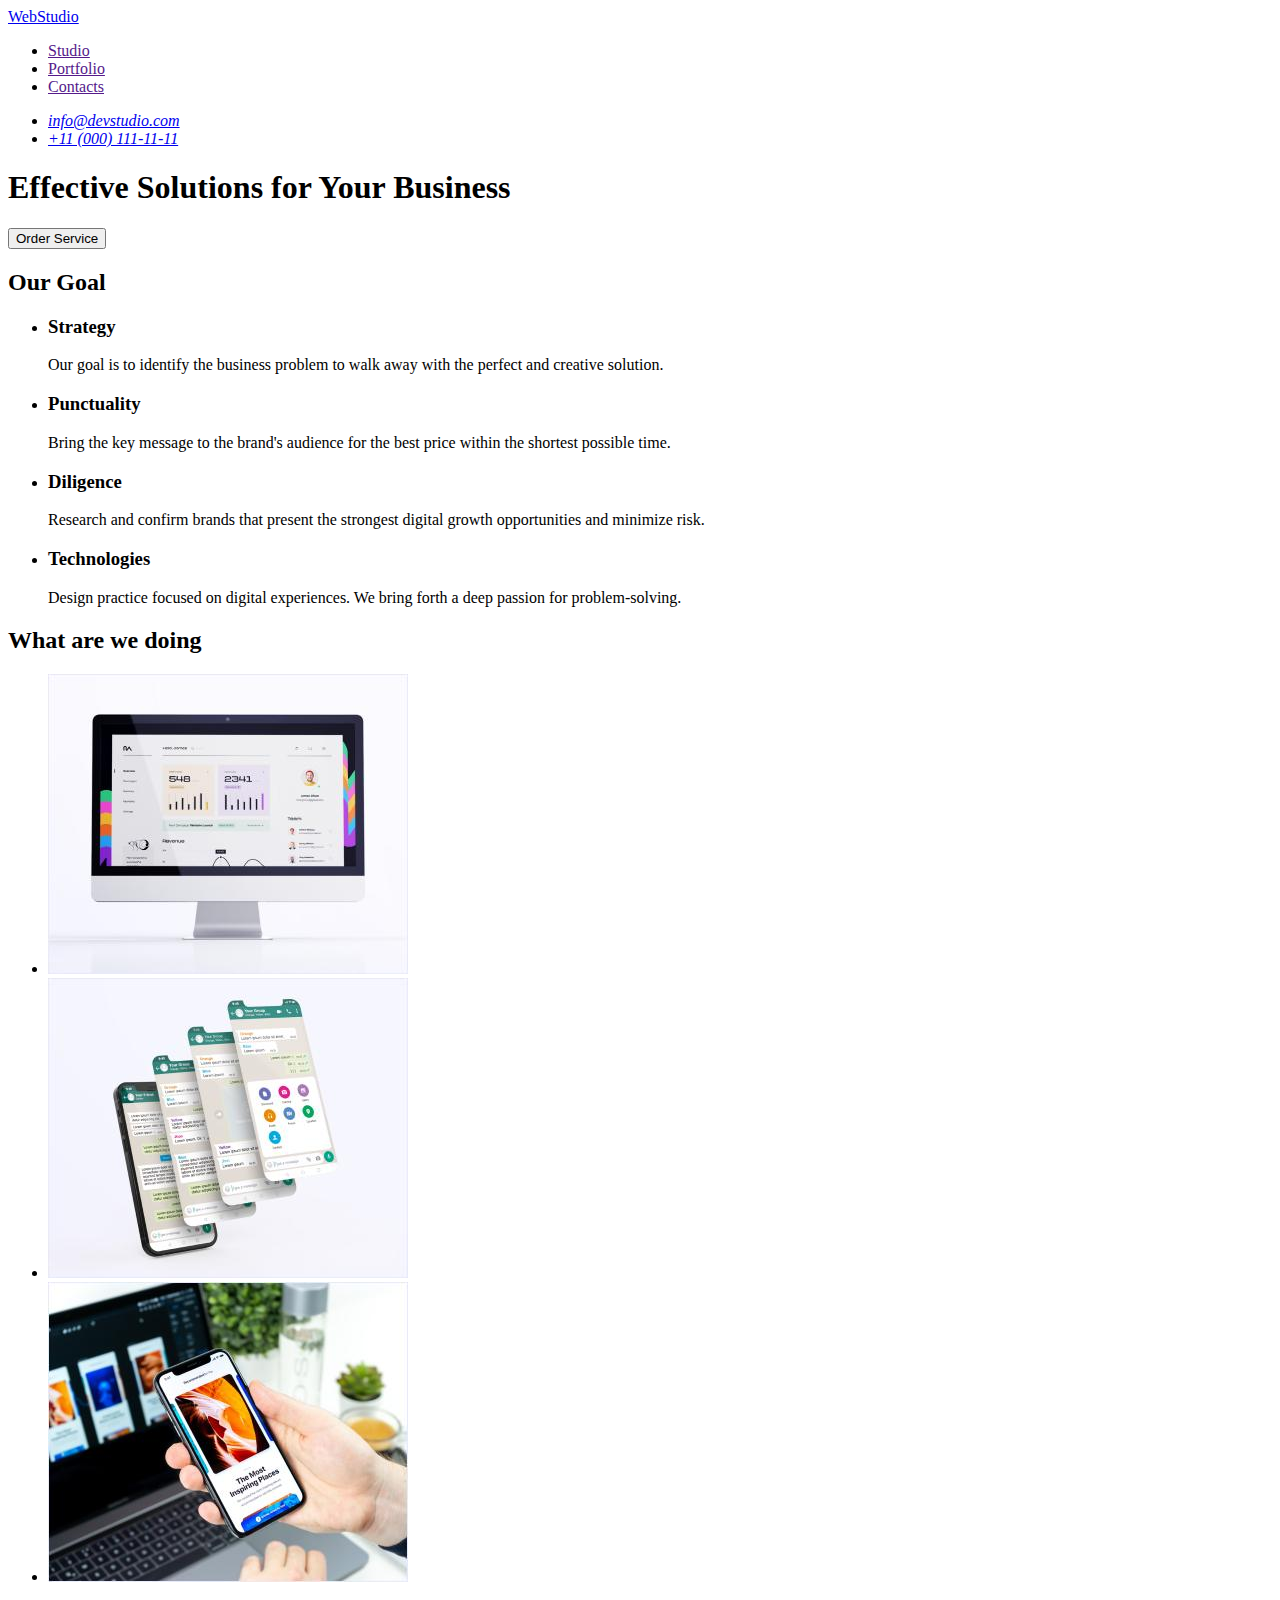
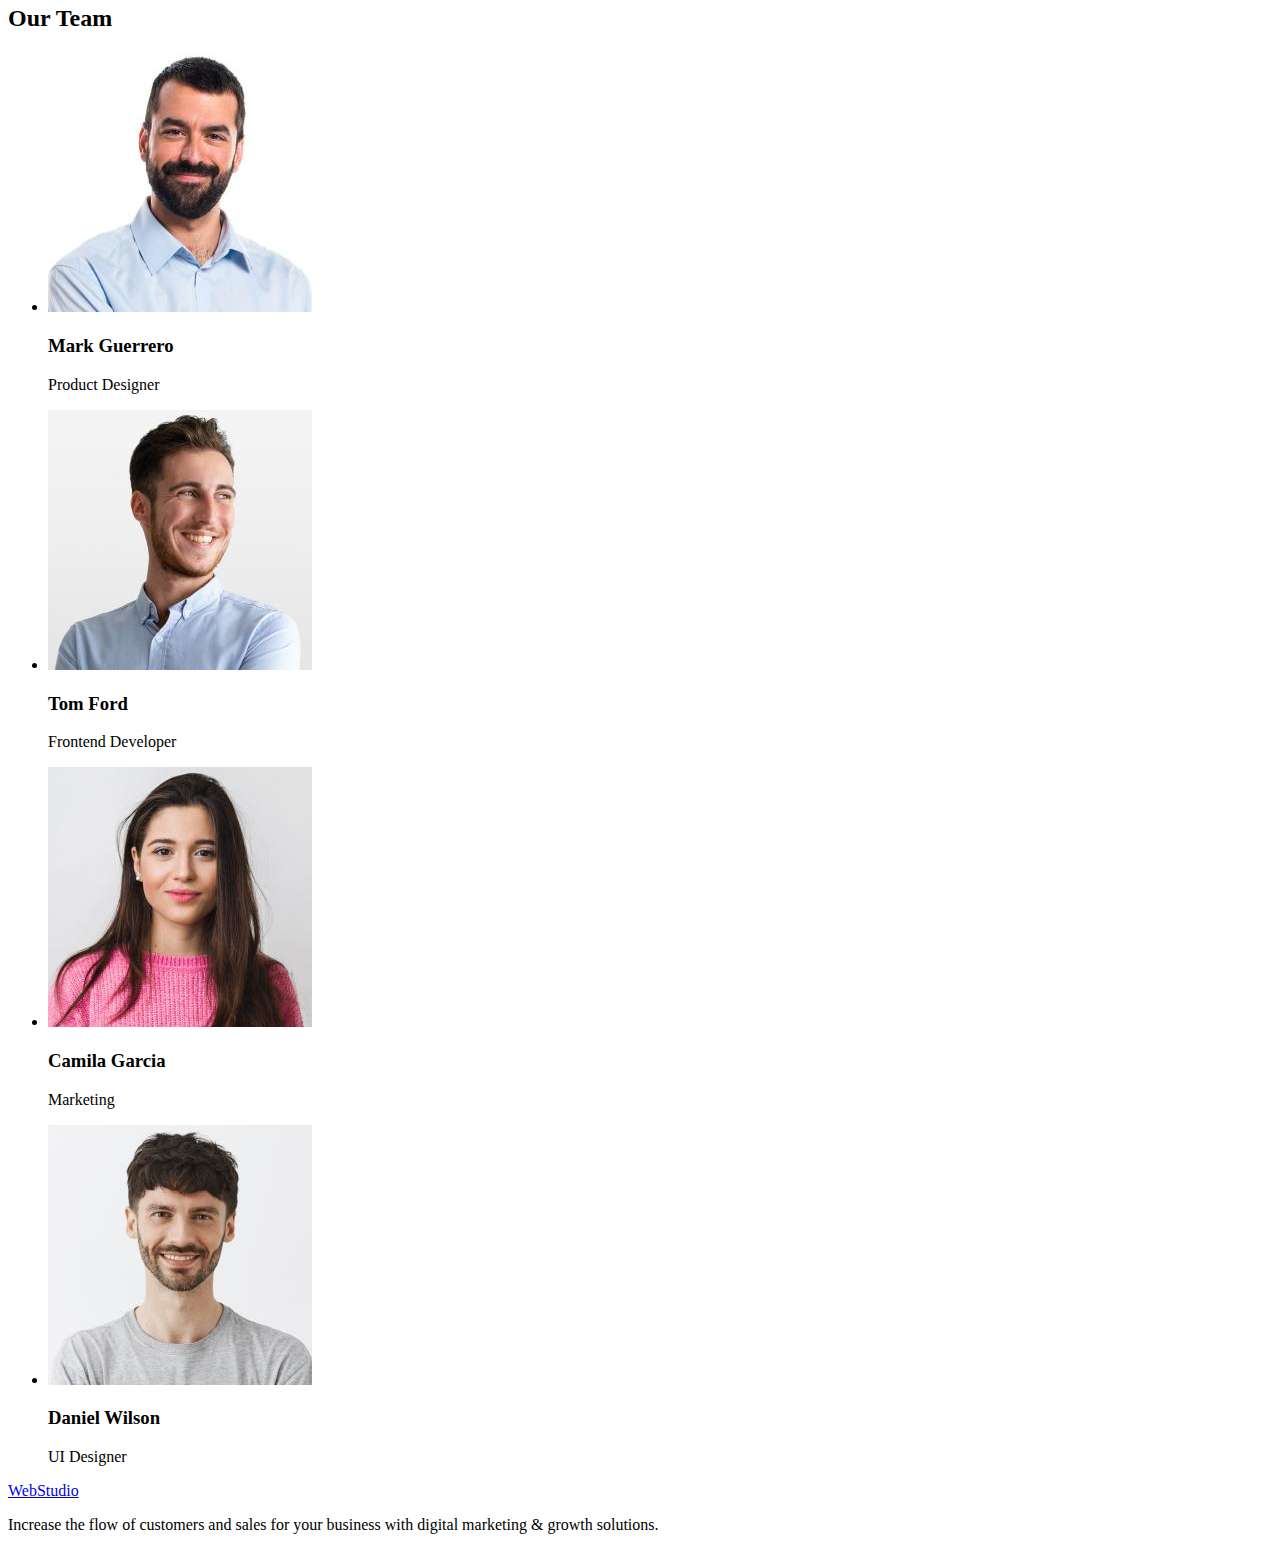
==== index.html @ 934ed1b2 "Initial commit" ====
<!DOCTYPE html>
<html lang="en">
  <head>
    <meta charset="UTF-8" />
    <meta http-equiv="X-UA-Compatible" content="IE=edge" />
    <meta name="viewport" content="width=device-width, initial-scale=1.0" />
    <link rel="preconnect" href="https://fonts.googleapis.com" />
    <link rel="preconnect" href="https://fonts.gstatic.com" crossorigin />
    <link
      href="https://fonts.googleapis.com/css2?family=Raleway:wght@800&family=Roboto:wght@400;500;700&display=swap"
      rel="stylesheet"
    />
    <!-- <link rel="stylesheet" href="style.css" /> -->
    <title>Studio</title>
  </head>
  <body>
    <!-- header -->
    <header>
      <nav>
        <!-- logo -->
        <!-- <span class="logo-part-one"></span> -->
        <a class="logo-main" href="./index.html">WebStudio</a>
        <!-- menu -->
        <!-- использовать ли тут меню, или лучше юл? по семантике вроде как лучше меню? -->
        <ul>
          <li class="menu-list"><a href="">Studio</a></li>
          <li class="menu-list"><a href="">Portfolio</a></li>
          <li class="menu-list"><a href="">Contacts</a></li>
        </ul>
      </nav>
      <!-- contacts -->
      <address>
        <ul>
          <li class="contacts-item">
            <a class="contacts-link" href="mailto:info@devstudio.com"
              >info@devstudio.com</a
            >
          </li>
          <li class="contacts-item">
            <a class="contacts-link" href="tel:+110001111111"
              >+11 (000) 111-11-11</a
            >
          </li>
        </ul>
      </address>
    </header>

    <!-- block solutions/ welcome page -->
    <main>
      <section class="welcome-page">
        <h1>Effective Solutions for Your Business</h1>
        <!-- <input type="button" value="Order Service" /> -->
        <button type="button">Order Service</button>
      </section>

      <!-- section one goals -->
      <section class="section-one">
        <h2>Our Goal</h2>
        <ul>
          <li>
            <h3 class="goal-h">Strategy</h3>
            <p class="goal-p">
              Our goal is to identify the business problem to walk away with the
              perfect and creative solution.
            </p>
          </li>
          <li>
            <h3 class="goal-h">Punctuality</h3>
            <p class="goal-p">
              Bring the key message to the brand's audience for the best price
              within the shortest possible time.
            </p>
          </li>
          <li>
            <h3 class="goal-h">Diligence</h3>
            <p class="goal-p">
              Research and confirm brands that present the strongest digital
              growth opportunities and minimize risk.
            </p>
          </li>
          <li>
            <h3 class="goal-h">Technologies</h3>
            <p class="goal-p">
              Design practice focused on digital experiences. We bring forth a
              deep passion for problem-solving.
            </p>
          </li>
        </ul>
      </section>
      <!-- section two about our job -->
      <!-- по поводу альтов у данных изображений возникают сомнения -->
      <section class="section-two">
        <h2>What are we doing</h2>
        <ul class="images-list">
          <li class="images-work">
            <img
              src="./images/desktopapp.jpg"
              alt="desktop app"
              width="360"
              height="300"
            />
          </li>
          <li class="images-work">
            <img
              src="./images/mobilesupport.jpg"
              alt="mobile support"
              width="360"
              height="300"
            />
          </li>
          <li class="images-work">
            <img
              src="./images/mobileapp.jpg"
              alt="mobile app"
              width="360"
              height="300"
            />
          </li>
        </ul>
      </section>

      <section class="section-employee">
        <h2>Our Team</h2>
        <ul class="employee-list">
          <li class="employee-card">
            <img
              src="./images/employeephoto1.jpg"
              alt="Mark Guerrero photo"
              width="264"
              height="260"
            />
            <h3>Mark Guerrero</h3>
            <p>Product Designer</p>
          </li>
          <li class="employee-card">
            <img
              src="./images/employeephoto2.jpg"
              alt="Tom Ford photo"
              width="264"
              height="260"
            />
            <h3>Tom Ford</h3>
            <p>Frontend Developer</p>
          </li>
          <li class="employee-card">
            <img
              src="./images/employeephoto3.jpg"
              alt="Camila Garcia photo"
              width="264"
              height="260"
            />
            <h3>Camila Garcia</h3>
            <p>Marketing</p>
          </li>
          <li class="employee-card">
            <img
              src="./images/employeephoto4.jpg"
              alt="Daniel Wilson photo"
              width="264"
              height="260"
            />
            <h3>Daniel Wilson</h3>
            <p>UI Designer</p>
            <!-- <ul class="social-media-list">
              <li>
                <div class="social-meadia-instagram">
                  <a
                    class="instagram-icon"
                    href="https://www.instagram.com/"
                    target="_blank"
                    ><img src="./images/instagram.svg" alt="instagram logo"
                  /></a>
                </div>
              </li>
              <li>
                <div class="social-meadia-twitter">
                  <a
                    class="instagram-twitter"
                    href="https://www.twitter.com/"
                    target="_blank"
                    ><img src="./images/twitter.svg" alt="twitter logo"
                  /></a>
                </div>
              </li>
              <li>
                <div class="social-meadia-facebook">
                  <a
                    class="instagram-facebook"
                    href="https://www.facebook.com/"
                    target="_blank"
                    ><img src="./images/facebook.svg" alt="facebook logo"
                  /></a>
                </div>
              </li>
              <li>
                <div class="social-meadia-linkedin">
                  <a
                    class="instagram-linkedin"
                    href="https://www.linkedin.com/"
                    target="_blank"
                    ><img src="./images/linkedin.svg" alt="linkedin logo"
                  /></a>
                </div>
              </li>
            </ul> -->
          </li>
        </ul>
      </section>
    </main>

    <footer>
      <a class="logo-main" href="./index.html">WebStudio</a>

      <p>
        Increase the flow of customers and sales for your business with digital
        marketing & growth solutions.
      </p>
    </footer>
  </body>
</html>
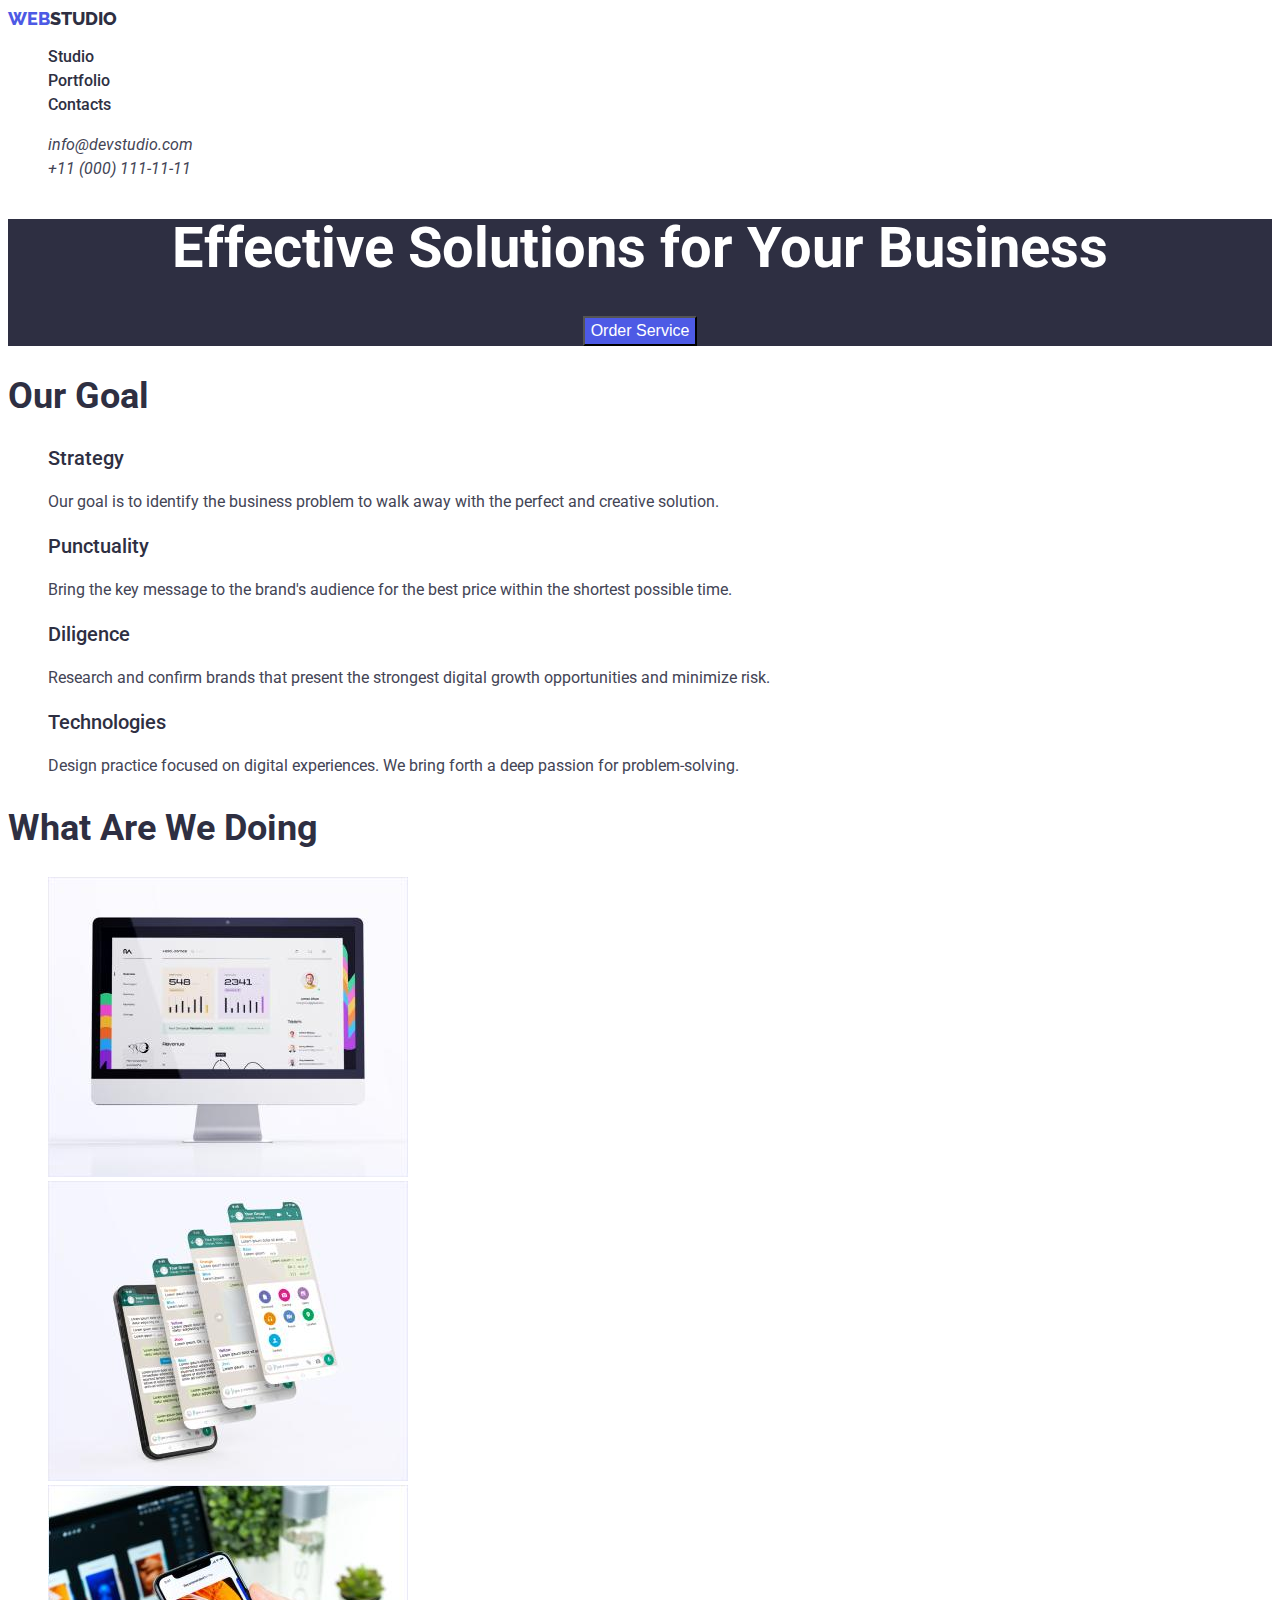
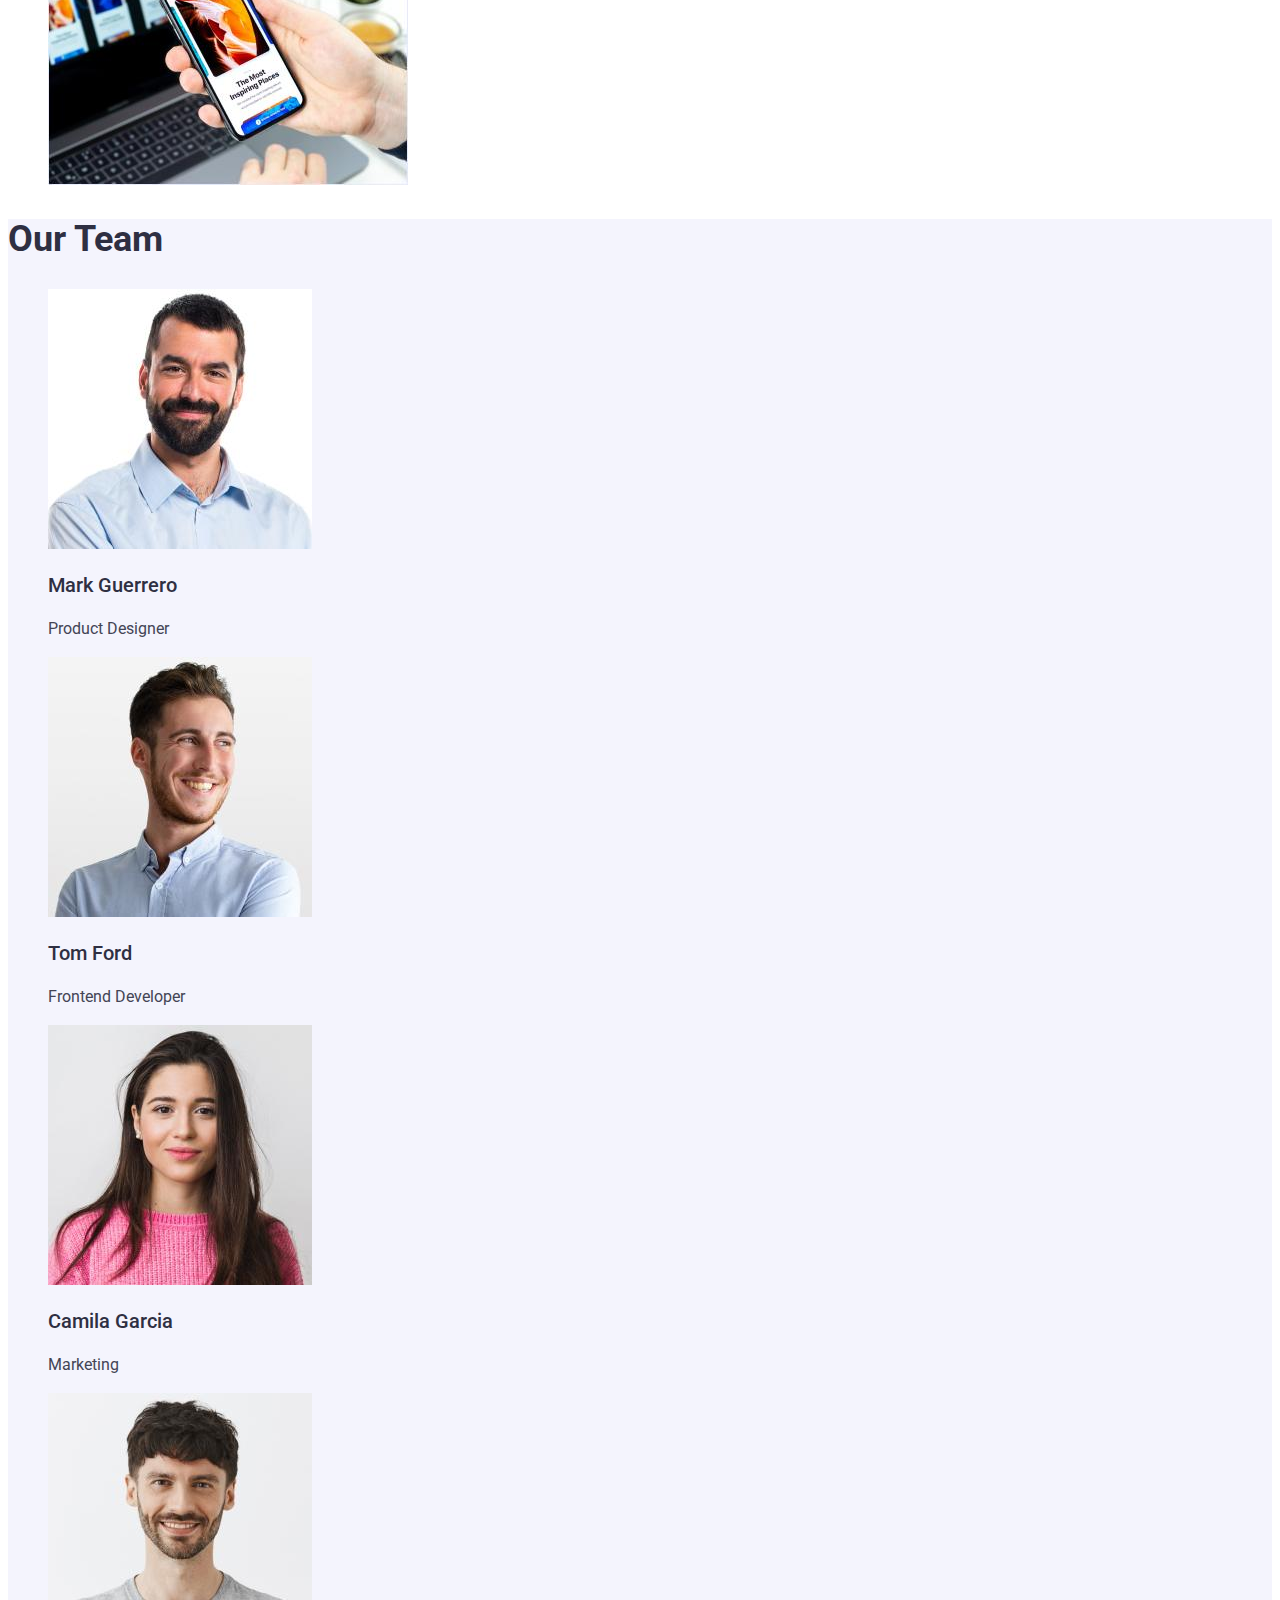
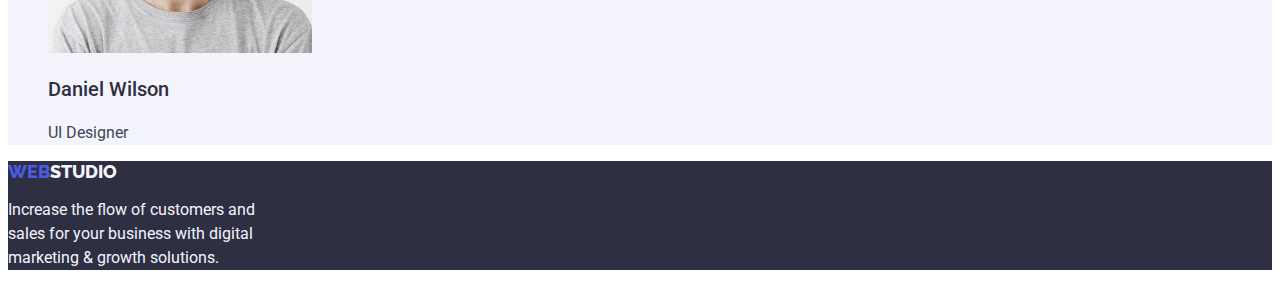
==== commit 0e5c32a8: "check" ====
--- a/index.html
+++ b/index.html
@@ -7,10 +7,10 @@
     <link rel="preconnect" href="https://fonts.googleapis.com" />
     <link rel="preconnect" href="https://fonts.gstatic.com" crossorigin />
     <link
-      href="https://fonts.googleapis.com/css2?family=Raleway:wght@800&family=Roboto:wght@400;500;700&display=swap"
+      href="https://fonts.googleapis.com/css2?family=Raleway:wght@800&family=Roboto:wght@400;500;700;900&display=swap"
       rel="stylesheet"
     />
-    <!-- <link rel="stylesheet" href="style.css" /> -->
+    <link rel="stylesheet" href="./css/styles.css" />
     <title>Studio</title>
   </head>
   <body>
@@ -18,14 +18,24 @@
     <header>
       <nav>
         <!-- logo -->
-        <!-- <span class="logo-part-one"></span> -->
-        <a class="logo-main" href="./index.html">WebStudio</a>
+
+        <a class="logo-main" href="./index.html"
+          ><span class="logo-part-one">Web</span>Studio</a
+        >
         <!-- menu -->
         <!-- использовать ли тут меню, или лучше юл? по семантике вроде как лучше меню? -->
         <ul>
-          <li class="menu-list"><a href="">Studio</a></li>
-          <li class="menu-list"><a href="">Portfolio</a></li>
-          <li class="menu-list"><a href="">Contacts</a></li>
+          <li class="menu-list">
+            <a class="menu-list-properties" href="">Studio</a>
+          </li>
+          <li class="menu-list">
+            <a class="menu-list-properties" href="./portfolio.html"
+              >Portfolio</a
+            >
+          </li>
+          <li class="menu-list">
+            <a class="menu-list-properties" href="">Contacts</a>
+          </li>
         </ul>
       </nav>
       <!-- contacts -->
@@ -50,7 +60,7 @@
       <section class="welcome-page">
         <h1>Effective Solutions for Your Business</h1>
         <!-- <input type="button" value="Order Service" /> -->
-        <button type="button">Order Service</button>
+        <button class="main-button" type="button">Order Service</button>
       </section>
 
       <!-- section one goals -->
@@ -209,10 +219,13 @@
     </main>
 
     <footer>
-      <a class="logo-main" href="./index.html">WebStudio</a>
-
-      <p>
-        Increase the flow of customers and sales for your business with digital
+      <a class="logo-main" href="./index.html"
+        ><span class="logo-part-one">Web</span>Studio</a
+      >
+
+      <p class="footer-text">
+        Increase the flow of customers and <br />
+        sales for your business with digital <br />
         marketing & growth solutions.
       </p>
     </footer>
--- a/css/styles.css
+++ b/css/styles.css
@@ -0,0 +1,150 @@
+:root {
+  --primary-band-color: #4d5ae5;
+  --pressed-state-color: #404bbf;
+  --dark-color: #2e2f42;
+  --succes-color: #31d0aa;
+  --text-color: #434455;
+  --subtle-text-color: #8e8f99;
+  --accent-color: #e7e9fc;
+  --light-color: #f4f4fd;
+  --modal-overlay-color: #2e2f4266;
+  --hero-background-color: #2e2f42b2;
+  --white-background-color: #ffffff;
+  --modal-background-color: #fcfcfc;
+  --primary-font: "Roboto", sans-serif;
+}
+
+body {
+  font-family: var(--primary-font);
+  color: var(--text-color);
+  background-color: var(--white-background-color);
+}
+
+footer {
+  background-color: var(--dark-color);
+}
+
+footer .footer-text {
+  color: var(--light-color);
+}
+
+header {
+  background-color: var(--white-background-color);
+}
+
+ul,
+ol {
+  list-style: none;
+}
+
+a {
+  text-decoration: none;
+}
+
+h1 {
+  color: var(--white-background-color);
+  font-size: 56px;
+  font-weight: 700;
+  line-height: 1.071;
+}
+
+h2 {
+  color: var(--dark-color);
+  font-size: 36px;
+  font-weight: 700;
+  line-height: 1.111;
+  text-transform: capitalize;
+}
+
+h3 {
+  color: var(--dark-color);
+  font-size: 20px;
+  font-weight: 500;
+  line-height: 1.2;
+}
+
+p {
+  color: inherit;
+  font-size: 16px;
+  line-height: 1.5;
+}
+
+.welcome-page {
+  background-color: var(--dark-color);
+  color: var(--white-background-color);
+  text-align: center;
+}
+
+.main-button {
+  background-color: var(--primary-band-color);
+  color: var(--white-background-color);
+  font-size: 16px;
+  cursor: pointer;
+  line-height: 1.5;
+}
+
+.main-button:hover,
+.main-button:focus {
+  background-color: var(--pressed-state-color);
+}
+
+.portfolio-button {
+  background-color: var(--light-color);
+  color: var(--primary-band-color);
+  font-size: 16px;
+  cursor: pointer;
+  line-height: 1.5;
+}
+
+.portfolio-button:hover,
+.portfolio-button:focus {
+  background-color: var(--pressed-state-color);
+  color: var(--white-background-color);
+}
+
+header .logo-main {
+  color: var(--dark-color);
+  font-family: Raleway;
+  font-size: 18px;
+  font-weight: 800;
+  text-transform: uppercase;
+}
+
+footer .logo-main {
+  color: var(--light-color);
+  font-family: Raleway;
+  font-size: 18px;
+  font-weight: 800;
+  text-transform: uppercase;
+}
+
+.logo-part-one {
+  color: var(--primary-band-color);
+}
+
+.contacts-link {
+  color: inherit;
+  font-size: 16px;
+  line-height: 24px;
+}
+
+.contacts-link:hover,
+.contacts-link:focus {
+  color: var(--pressed-state-color);
+}
+
+.menu-list-properties {
+  color: var(--dark-color);
+  font-size: 16px;
+  font-weight: 500;
+  line-height: 24px;
+}
+
+.menu-list-properties:hover,
+.menu-list-properties:focus {
+  color: var(--pressed-state-color);
+}
+
+.section-employee {
+  background-color: var(--light-color);
+}
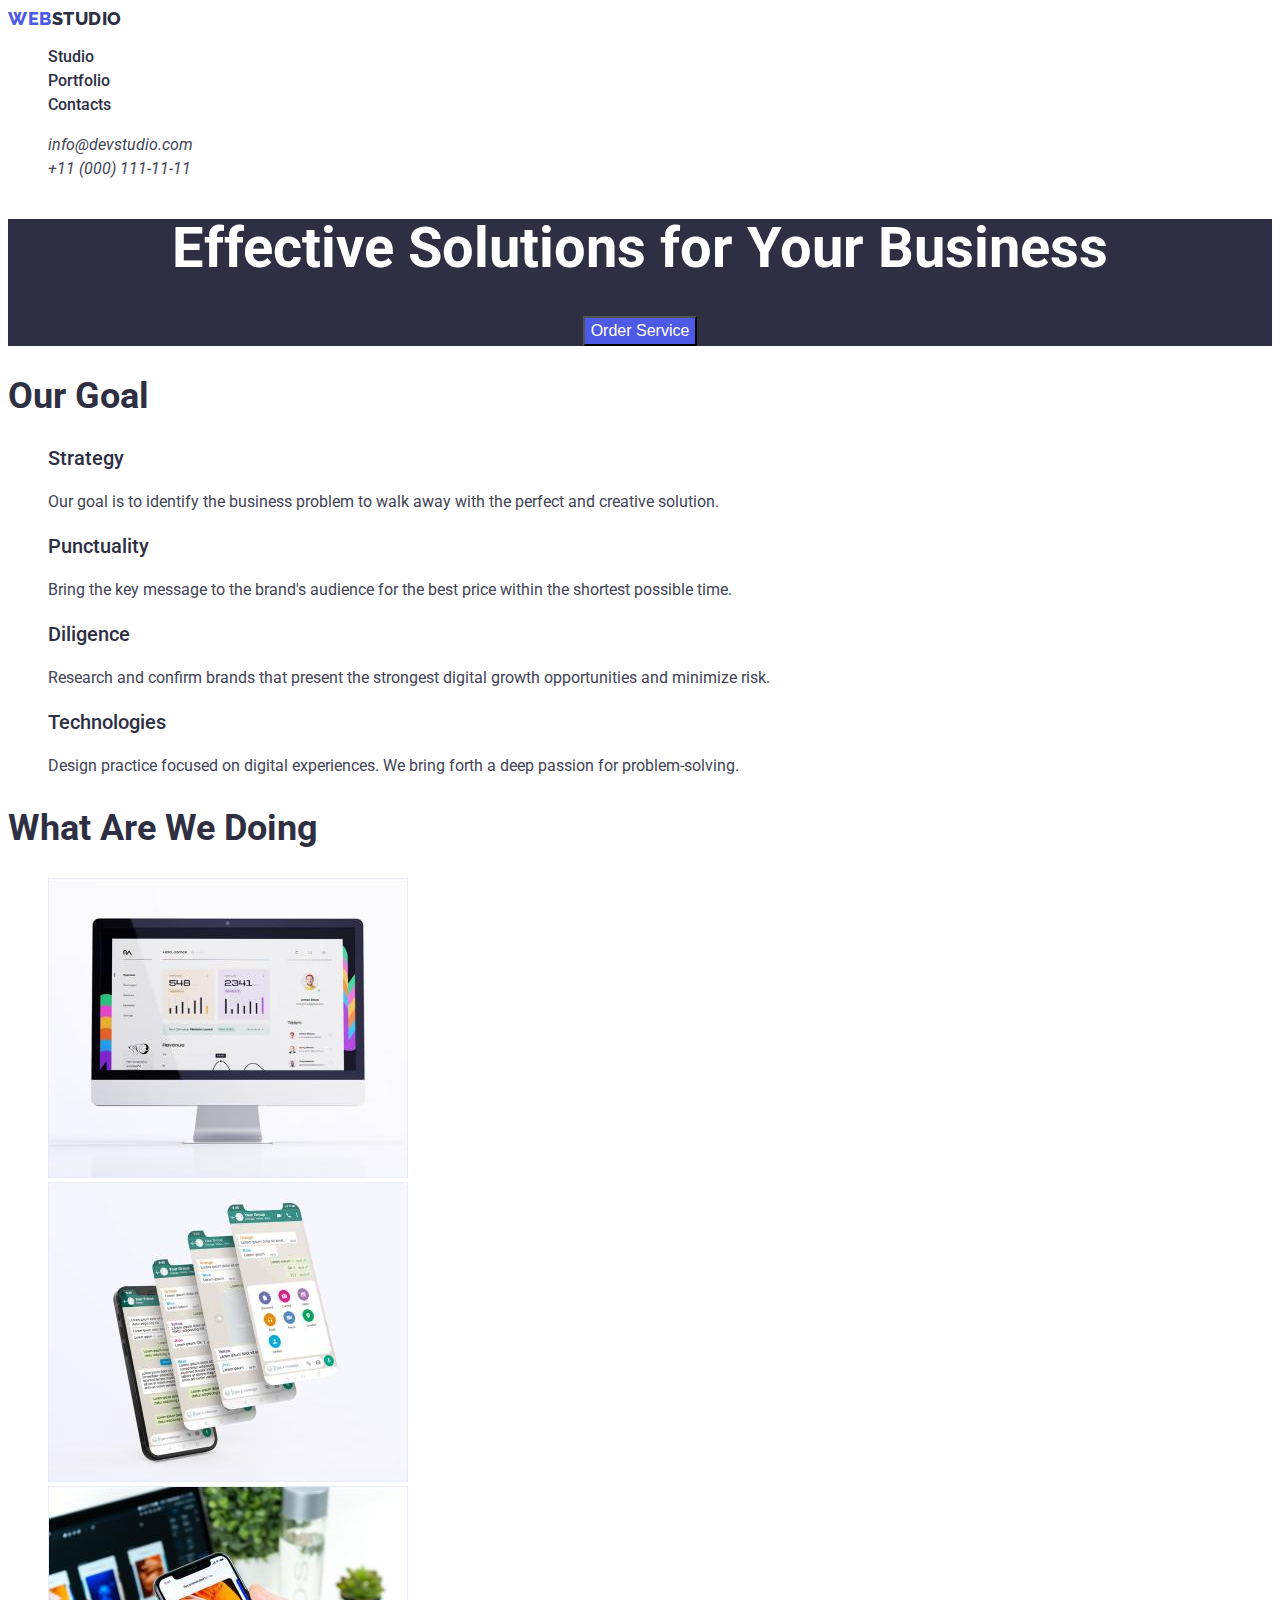
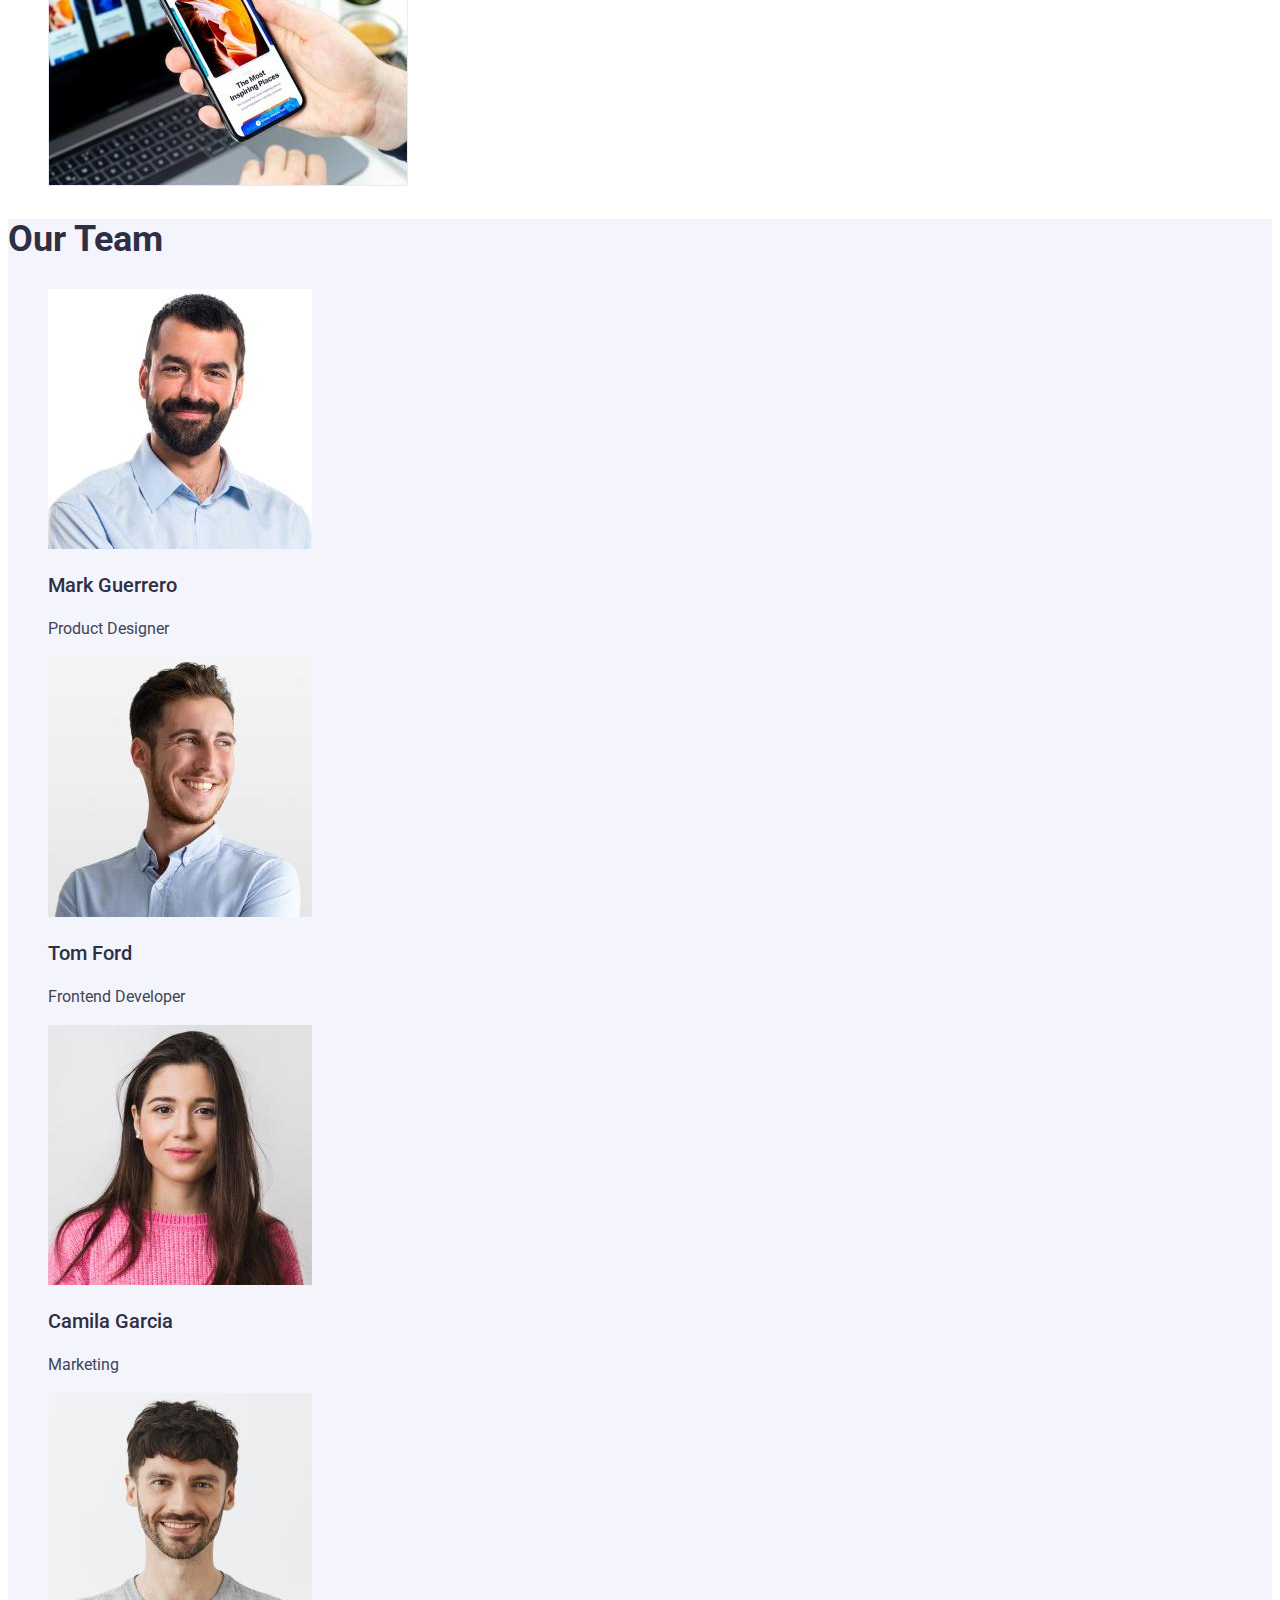
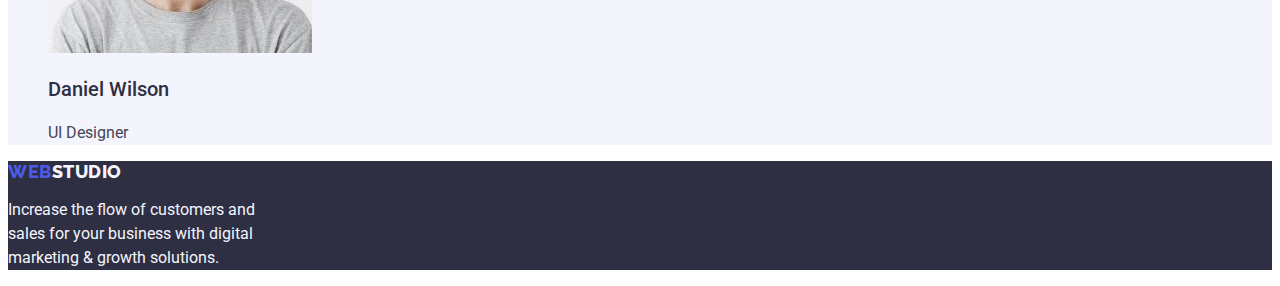
==== commit 51d87f92: "test" ====
--- a/index.html
+++ b/index.html
@@ -20,13 +20,13 @@
         <!-- logo -->
 
         <a class="logo-main" href="./index.html"
-          ><span class="logo-part-one">Web</span>Studio</a
+          >Web<span class="logo-part-one">Studio</span></a
         >
         <!-- menu -->
         <!-- использовать ли тут меню, или лучше юл? по семантике вроде как лучше меню? -->
         <ul>
           <li class="menu-list">
-            <a class="menu-list-properties" href="">Studio</a>
+            <a class="menu-list-properties" href="./index.html">Studio</a>
           </li>
           <li class="menu-list">
             <a class="menu-list-properties" href="./portfolio.html"
@@ -220,7 +220,7 @@
 
     <footer>
       <a class="logo-main" href="./index.html"
-        ><span class="logo-part-one">Web</span>Studio</a
+        >Web<span class="logo-part-one">Studio</span></a
       >
 
       <p class="footer-text">
--- a/css/styles.css
+++ b/css/styles.css
@@ -102,24 +102,22 @@
   color: var(--white-background-color);
 }
 
-header .logo-main {
-  color: var(--dark-color);
-  font-family: Raleway;
+.logo-main {
+  color: var(--primary-band-color);
+  font-family: "Raleway", sans-serif;
   font-size: 18px;
   font-weight: 800;
   text-transform: uppercase;
+  line-height: 1.17;
+  letter-spacing: 0.03em;
 }
 
-footer .logo-main {
-  color: var(--light-color);
-  font-family: Raleway;
-  font-size: 18px;
-  font-weight: 800;
-  text-transform: uppercase;
+header .logo-part-one {
+  color: var(--dark-color);
 }
 
-.logo-part-one {
-  color: var(--primary-band-color);
+footer .logo-part-one {
+  color: var(--light-color);
 }
 
 .contacts-link {
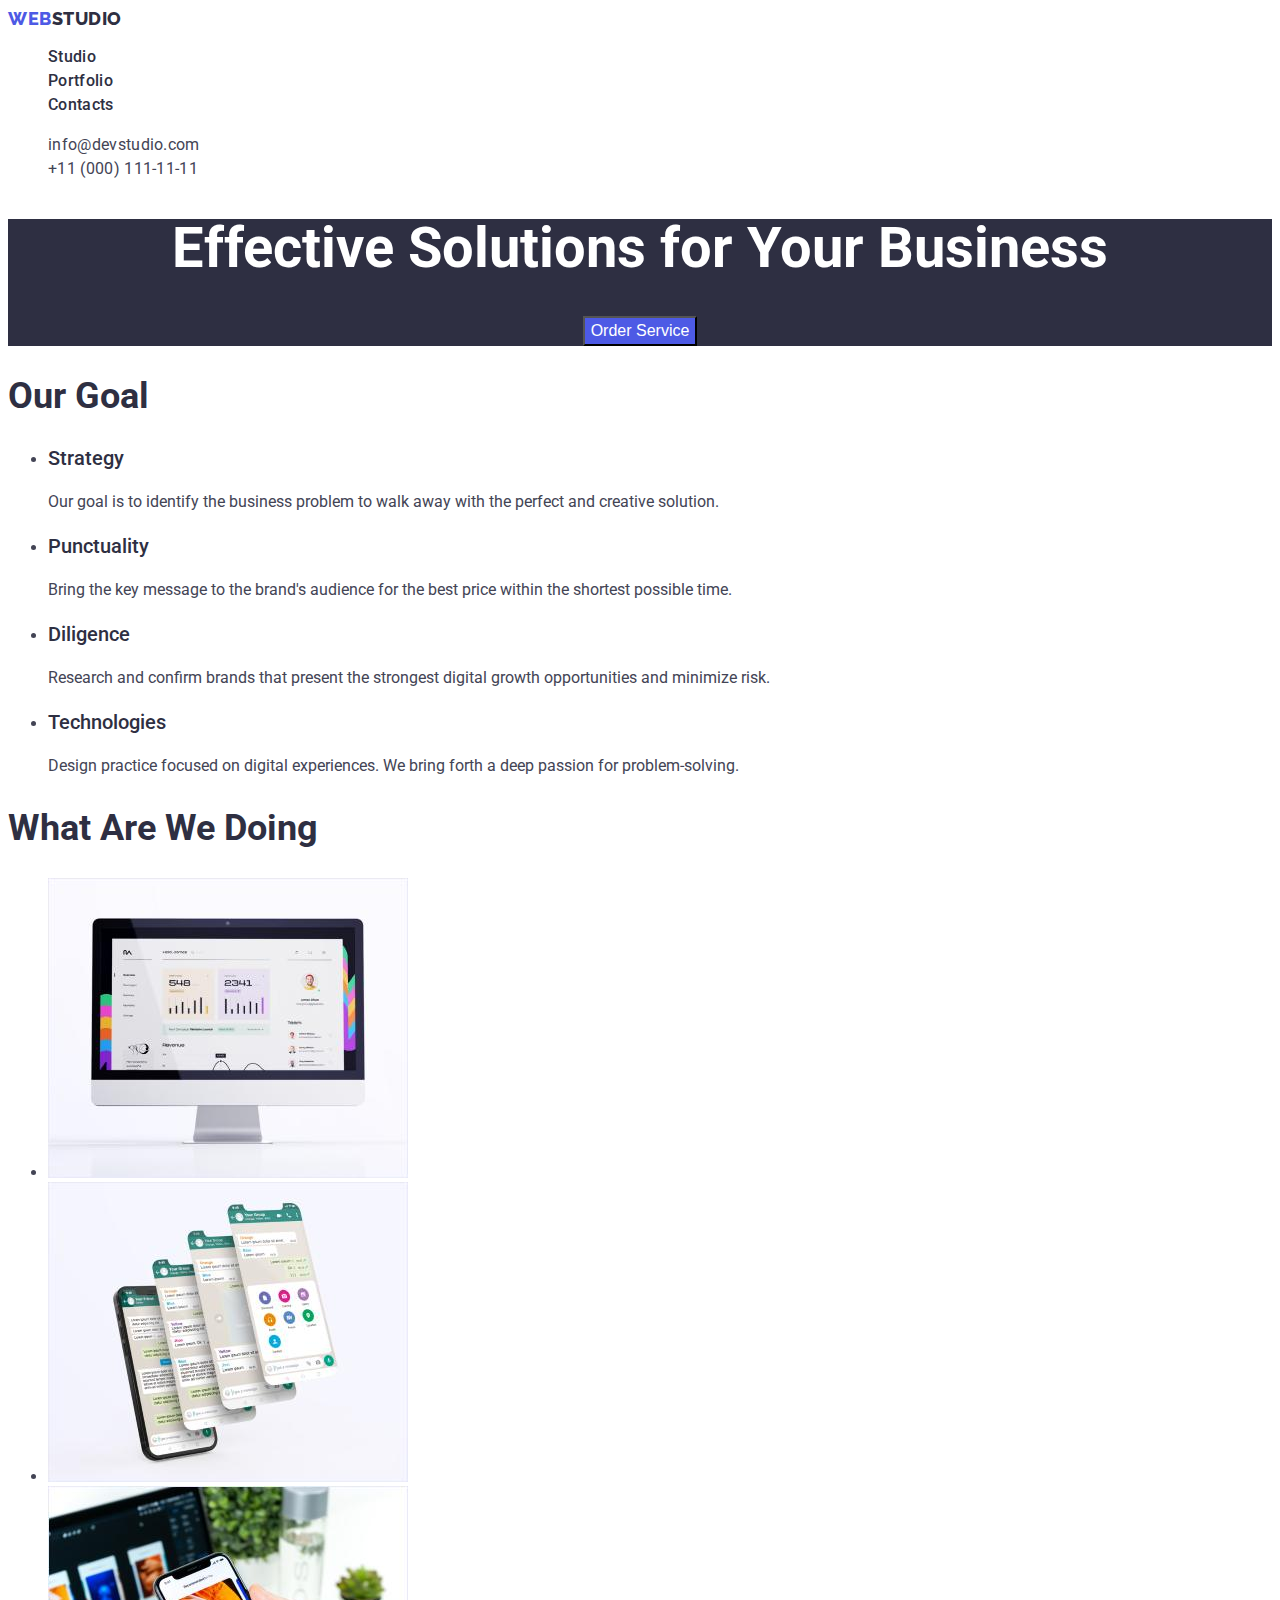
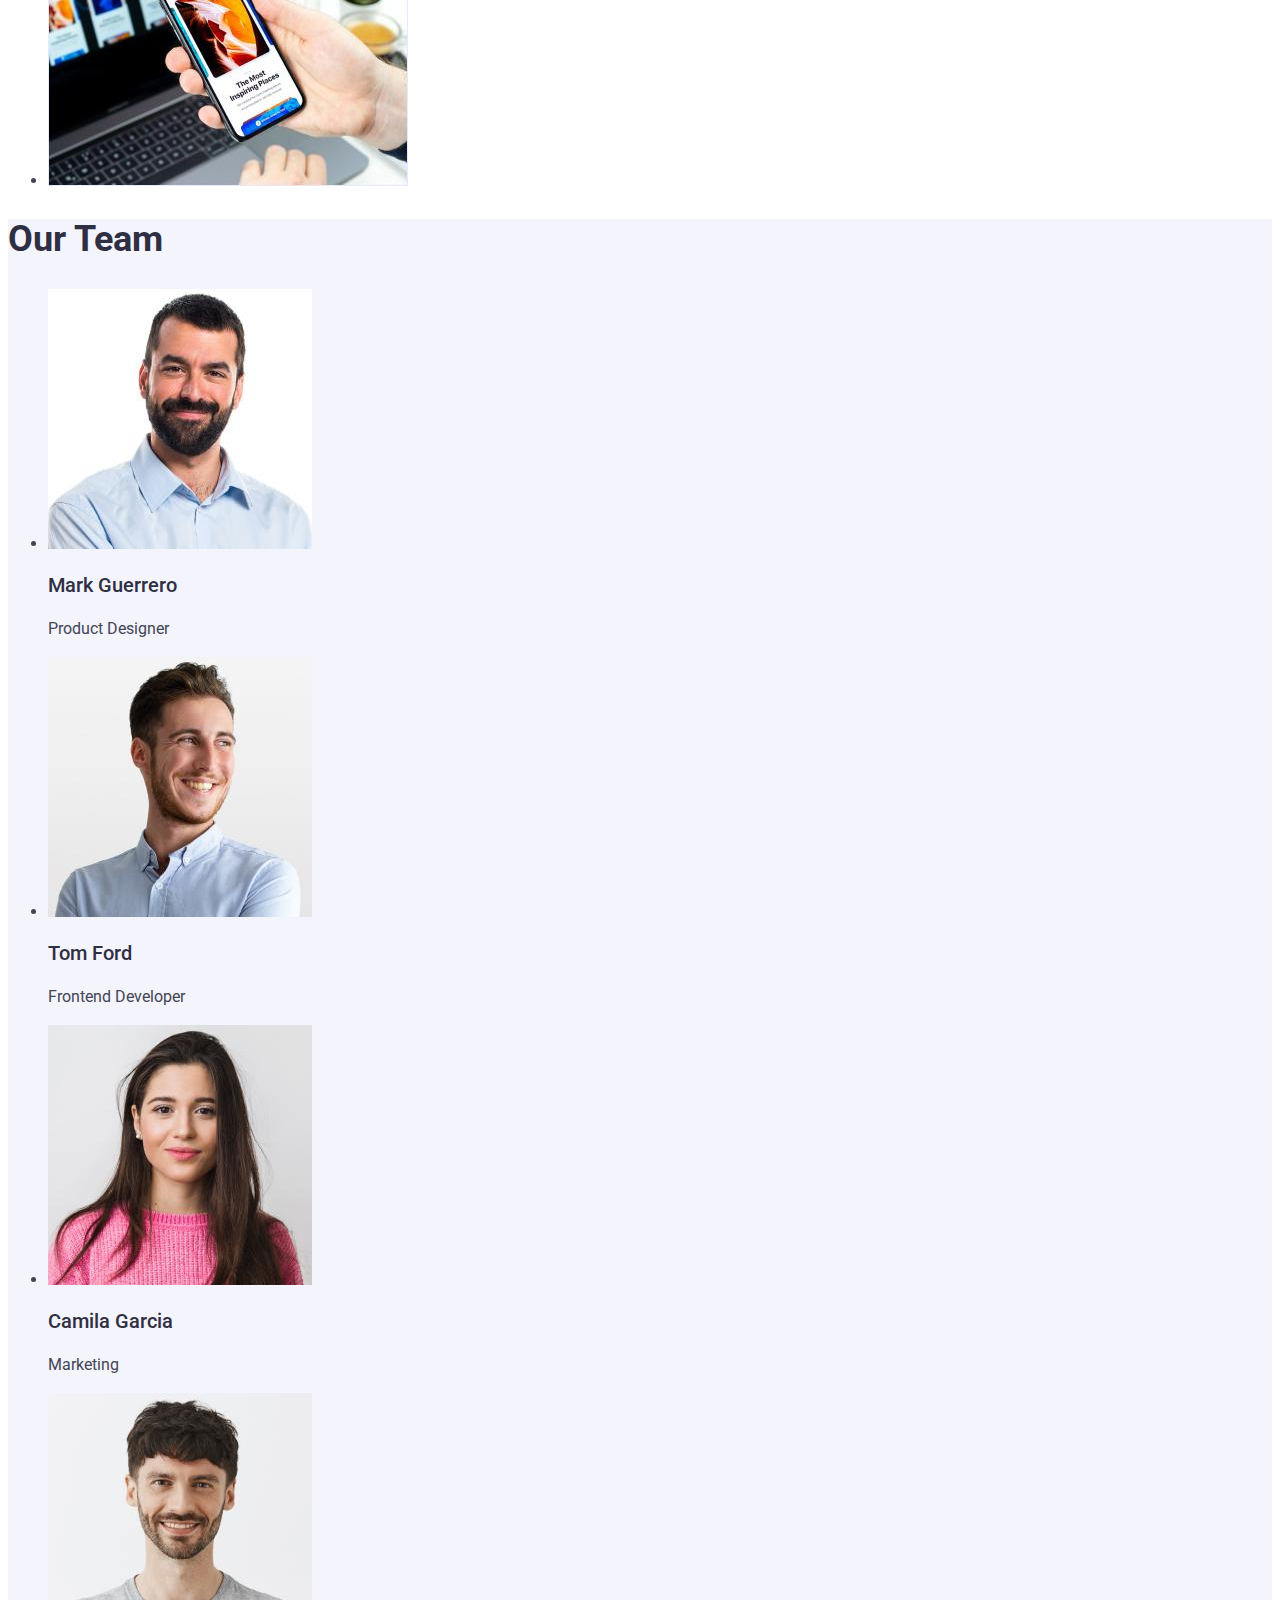
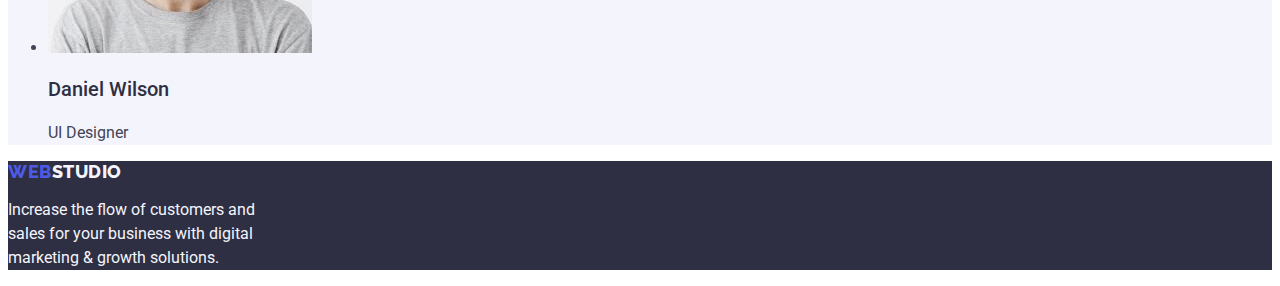
==== commit 6a1c0d3c: "test" ====
--- a/index.html
+++ b/index.html
@@ -19,35 +19,35 @@
       <nav>
         <!-- logo -->
 
-        <a class="logo-main" href="./index.html"
+        <a class="logo-main link" href="./index.html"
           >Web<span class="logo-part-one">Studio</span></a
         >
         <!-- menu -->
         <!-- использовать ли тут меню, или лучше юл? по семантике вроде как лучше меню? -->
-        <ul>
+        <ul class="list">
           <li class="menu-list">
-            <a class="menu-list-properties" href="./index.html">Studio</a>
+            <a class="menu-list-properties link" href="./index.html">Studio</a>
           </li>
           <li class="menu-list">
-            <a class="menu-list-properties" href="./portfolio.html"
+            <a class="menu-list-properties link" href="./portfolio.html"
               >Portfolio</a
             >
           </li>
           <li class="menu-list">
-            <a class="menu-list-properties" href="">Contacts</a>
+            <a class="menu-list-properties link" href="">Contacts</a>
           </li>
         </ul>
       </nav>
       <!-- contacts -->
-      <address>
-        <ul>
+      <address class="contacts-main">
+        <ul class="list">
           <li class="contacts-item">
-            <a class="contacts-link" href="mailto:info@devstudio.com"
+            <a class="contacts-link link" href="mailto:info@devstudio.com"
               >info@devstudio.com</a
             >
           </li>
           <li class="contacts-item">
-            <a class="contacts-link" href="tel:+110001111111"
+            <a class="contacts-link link" href="tel:+110001111111"
               >+11 (000) 111-11-11</a
             >
           </li>
@@ -219,7 +219,7 @@
     </main>
 
     <footer>
-      <a class="logo-main" href="./index.html"
+      <a class="logo-main link" href="./index.html"
         >Web<span class="logo-part-one">Studio</span></a
       >
 
--- a/css/styles.css
+++ b/css/styles.css
@@ -32,12 +32,11 @@
   background-color: var(--white-background-color);
 }
 
-ul,
-ol {
+.list {
   list-style: none;
 }
 
-a {
+.link {
   text-decoration: none;
 }
 
@@ -123,7 +122,8 @@
 .contacts-link {
   color: inherit;
   font-size: 16px;
-  line-height: 24px;
+  line-height: 1.5;
+  letter-spacing: 0.02em;
 }
 
 .contacts-link:hover,
@@ -135,7 +135,8 @@
   color: var(--dark-color);
   font-size: 16px;
   font-weight: 500;
-  line-height: 24px;
+  line-height: 1.5;
+  letter-spacing: 0.02em;
 }
 
 .menu-list-properties:hover,
@@ -146,3 +147,7 @@
 .section-employee {
   background-color: var(--light-color);
 }
+
+.contacts-main {
+  font-style: normal;
+}
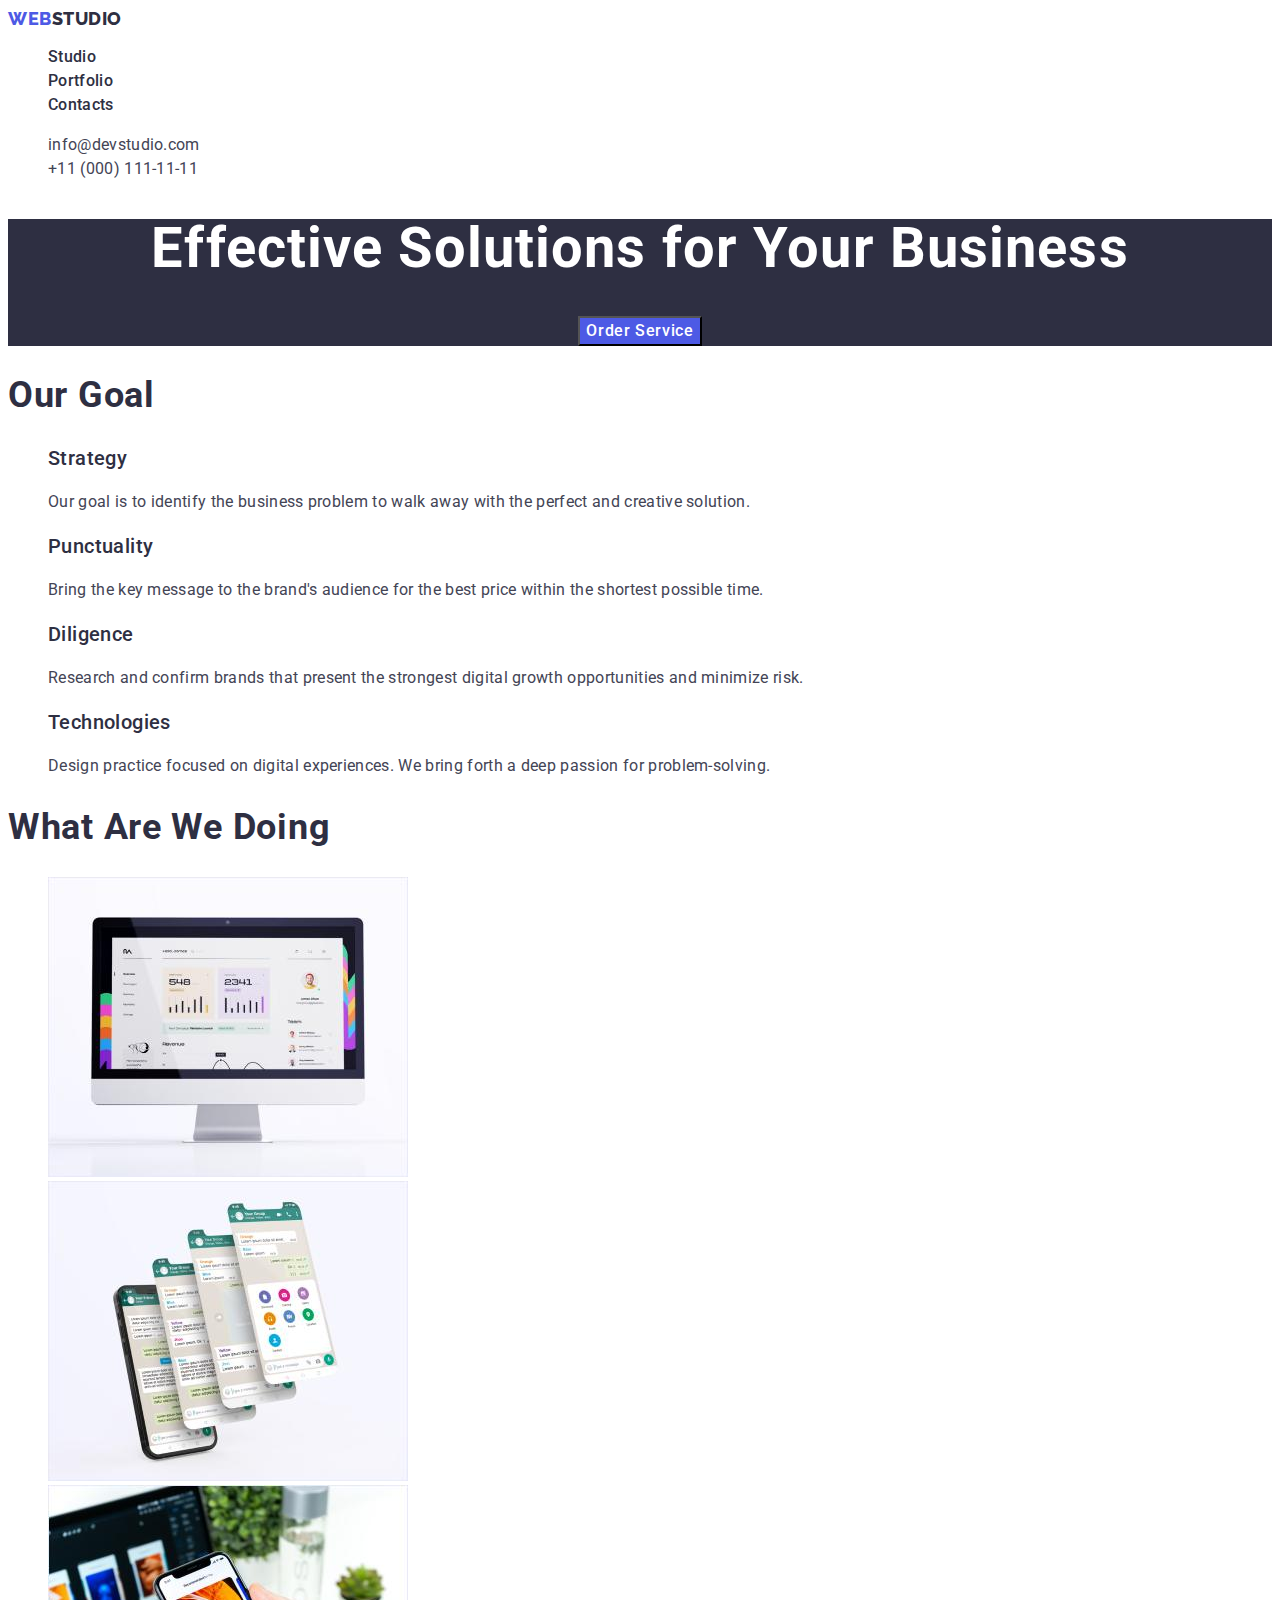
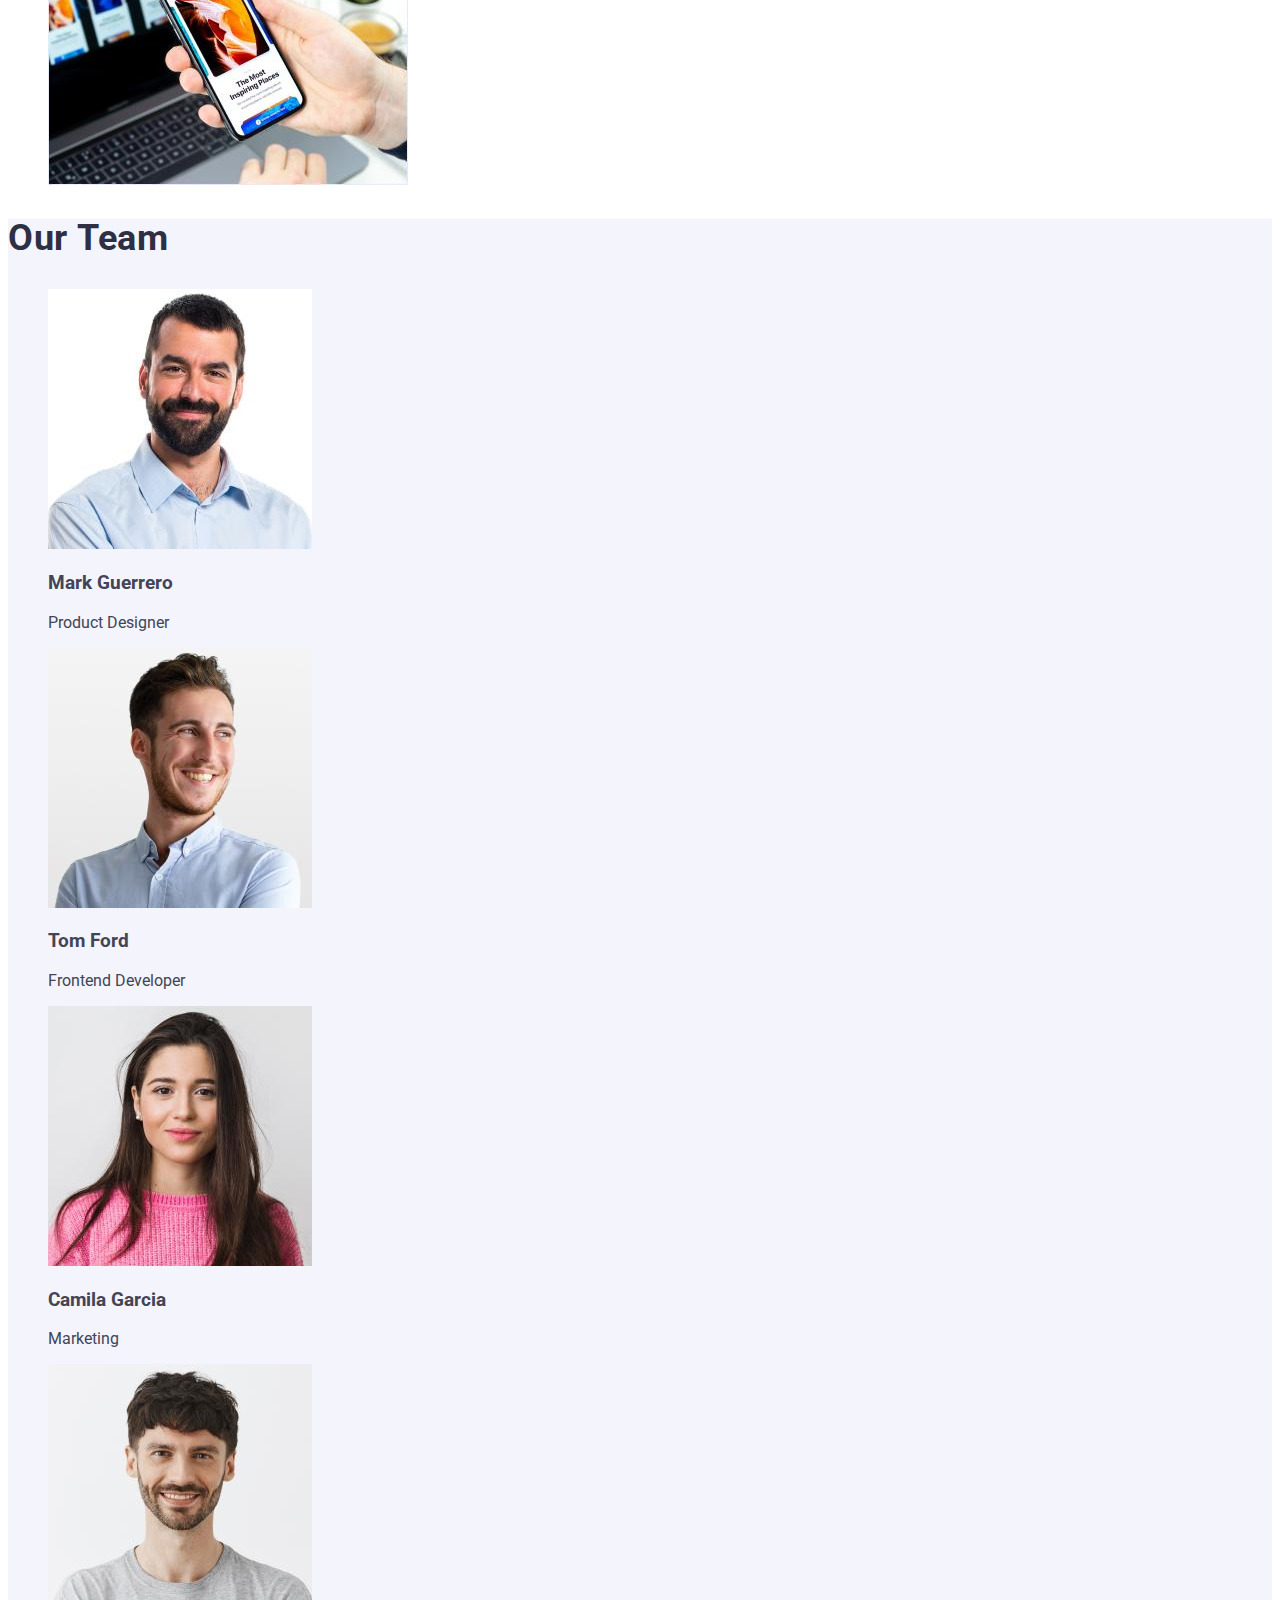
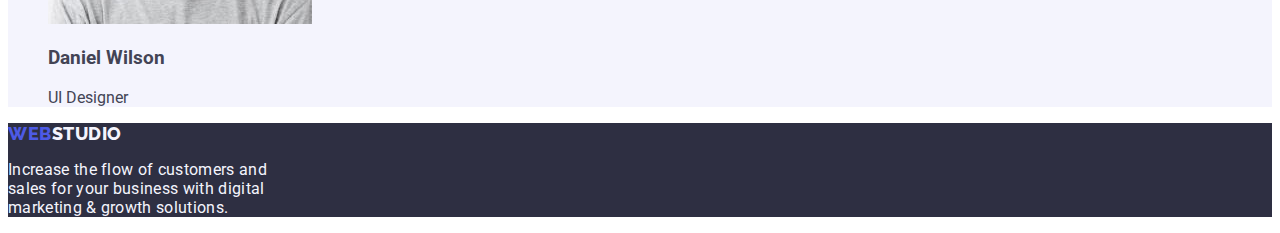
==== commit b97f4b52: "test" ====
--- a/index.html
+++ b/index.html
@@ -58,38 +58,38 @@
     <!-- block solutions/ welcome page -->
     <main>
       <section class="welcome-page">
-        <h1>Effective Solutions for Your Business</h1>
+        <h1 class="h-one">Effective Solutions for Your Business</h1>
         <!-- <input type="button" value="Order Service" /> -->
         <button class="main-button" type="button">Order Service</button>
       </section>
 
       <!-- section one goals -->
       <section class="section-one">
-        <h2>Our Goal</h2>
-        <ul>
-          <li>
-            <h3 class="goal-h">Strategy</h3>
+        <h2 class="h-two">Our Goal</h2>
+        <ul class="list">
+          <li>
+            <h3 class="h-three">Strategy</h3>
             <p class="goal-p">
               Our goal is to identify the business problem to walk away with the
               perfect and creative solution.
             </p>
           </li>
           <li>
-            <h3 class="goal-h">Punctuality</h3>
+            <h3 class="h-three">Punctuality</h3>
             <p class="goal-p">
               Bring the key message to the brand's audience for the best price
               within the shortest possible time.
             </p>
           </li>
           <li>
-            <h3 class="goal-h">Diligence</h3>
+            <h3 class="h-three">Diligence</h3>
             <p class="goal-p">
               Research and confirm brands that present the strongest digital
               growth opportunities and minimize risk.
             </p>
           </li>
           <li>
-            <h3 class="goal-h">Technologies</h3>
+            <h3 class="h-three">Technologies</h3>
             <p class="goal-p">
               Design practice focused on digital experiences. We bring forth a
               deep passion for problem-solving.
@@ -100,8 +100,8 @@
       <!-- section two about our job -->
       <!-- по поводу альтов у данных изображений возникают сомнения -->
       <section class="section-two">
-        <h2>What are we doing</h2>
-        <ul class="images-list">
+        <h2 class="h-two">What are we doing</h2>
+        <ul class="images-list list">
           <li class="images-work">
             <img
               src="./images/desktopapp.jpg"
@@ -130,8 +130,8 @@
       </section>
 
       <section class="section-employee">
-        <h2>Our Team</h2>
-        <ul class="employee-list">
+        <h2 class="h-two">Our Team</h2>
+        <ul class="employee-list list">
           <li class="employee-card">
             <img
               src="./images/employeephoto1.jpg"
@@ -218,7 +218,7 @@
       </section>
     </main>
 
-    <footer>
+    <footer class="footer-main">
       <a class="logo-main link" href="./index.html"
         >Web<span class="logo-part-one">Studio</span></a
       >
--- a/css/styles.css
+++ b/css/styles.css
@@ -20,12 +20,13 @@
   background-color: var(--white-background-color);
 }
 
-footer {
+.footer-main {
   background-color: var(--dark-color);
 }
 
-footer .footer-text {
+.footer-text {
   color: var(--light-color);
+  letter-spacing: 0.02em;
 }
 
 header {
@@ -40,33 +41,43 @@
   text-decoration: none;
 }
 
-h1 {
+.h-one {
   color: var(--white-background-color);
   font-size: 56px;
   font-weight: 700;
-  line-height: 1.071;
+  line-height: 1.07;
+  letter-spacing: 0.02em;
 }
 
-h2 {
+.h-two {
   color: var(--dark-color);
   font-size: 36px;
   font-weight: 700;
-  line-height: 1.111;
+  line-height: 1.11;
   text-transform: capitalize;
+  letter-spacing: 0.02em;
 }
 
-h3 {
+.goal-p {
+  color: var(--text-color);
+  font-size: 16px;
+  line-height: 1.5;
+  letter-spacing: 0.02em;
+}
+
+.h-three {
   color: var(--dark-color);
   font-size: 20px;
   font-weight: 500;
   line-height: 1.2;
+  letter-spacing: 0.02em;
 }
 
-p {
+/* p {
   color: inherit;
   font-size: 16px;
   line-height: 1.5;
-}
+} */
 
 .welcome-page {
   background-color: var(--dark-color);
@@ -75,11 +86,14 @@
 }
 
 .main-button {
+  font-family: "Roboto", sans-serif;
+  font-weight: 500;
   background-color: var(--primary-band-color);
   color: var(--white-background-color);
   font-size: 16px;
   cursor: pointer;
   line-height: 1.5;
+  letter-spacing: 0.04em;
 }
 
 .main-button:hover,
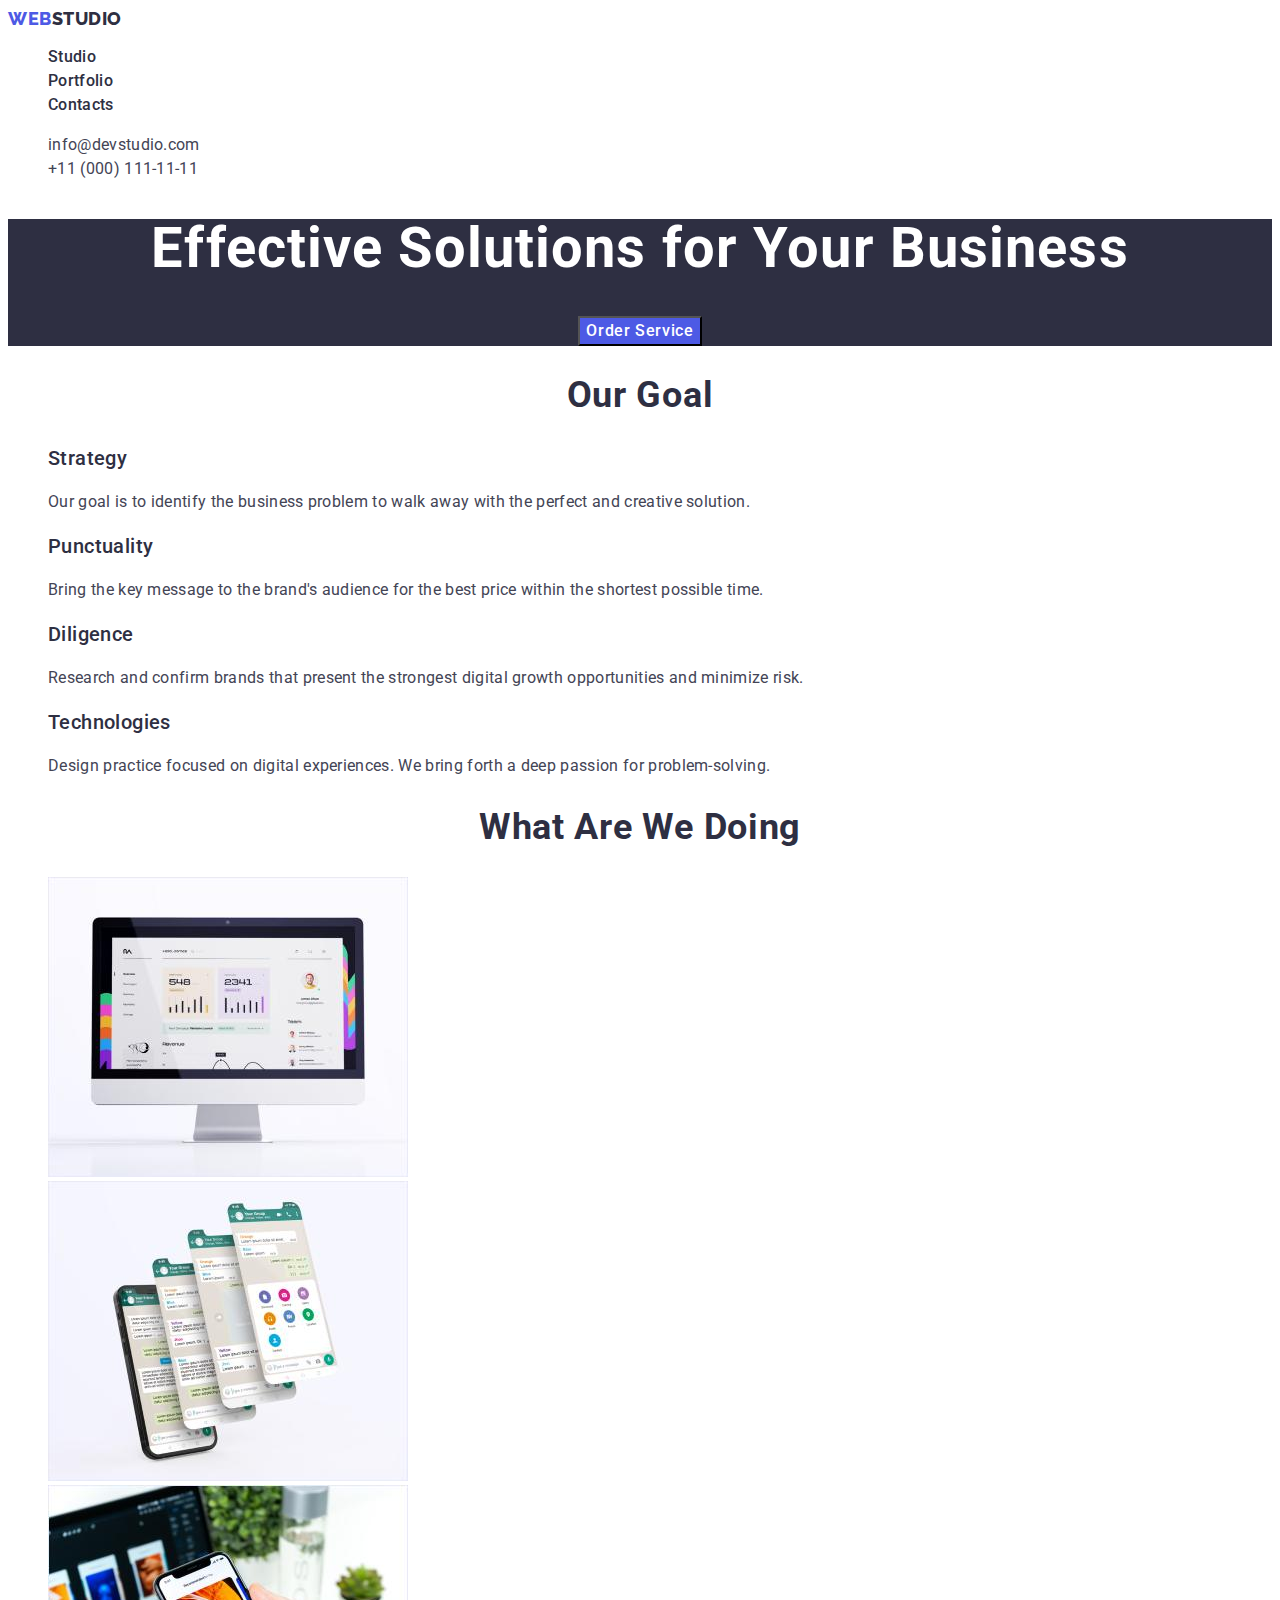
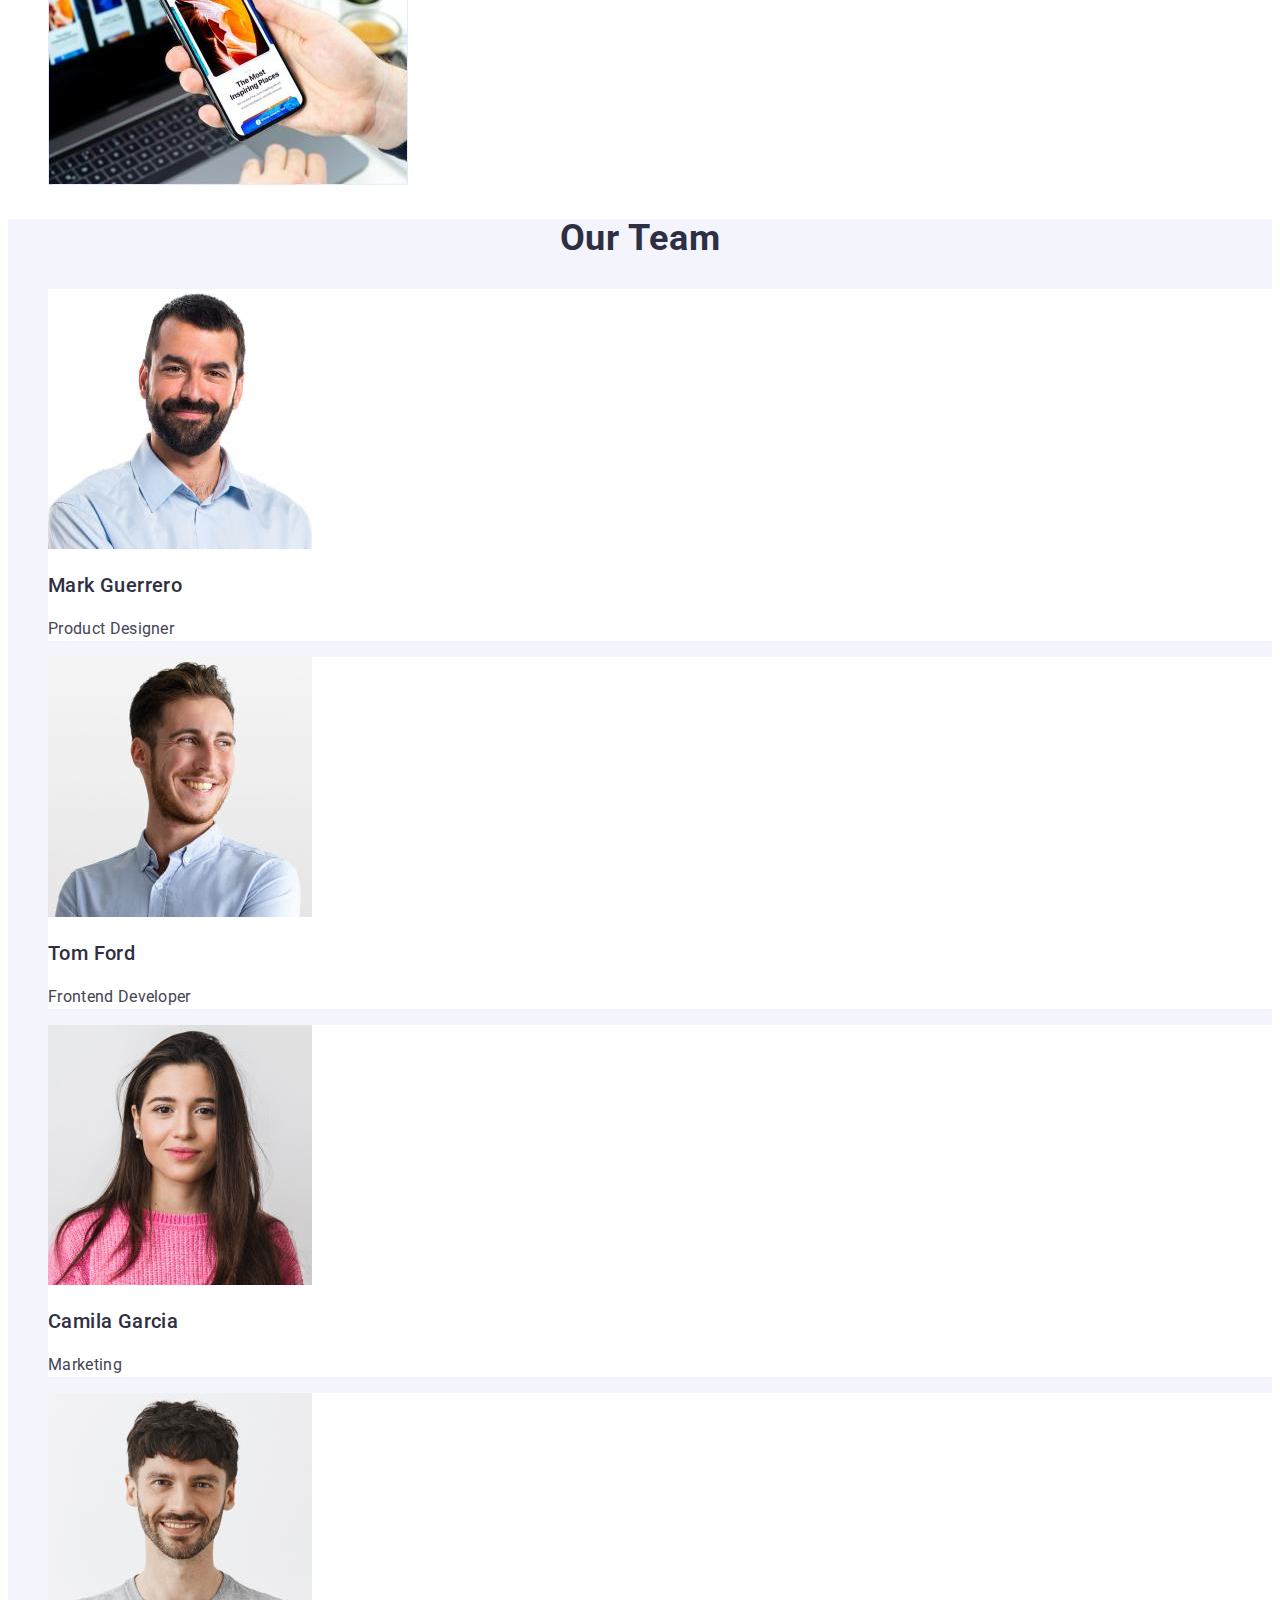
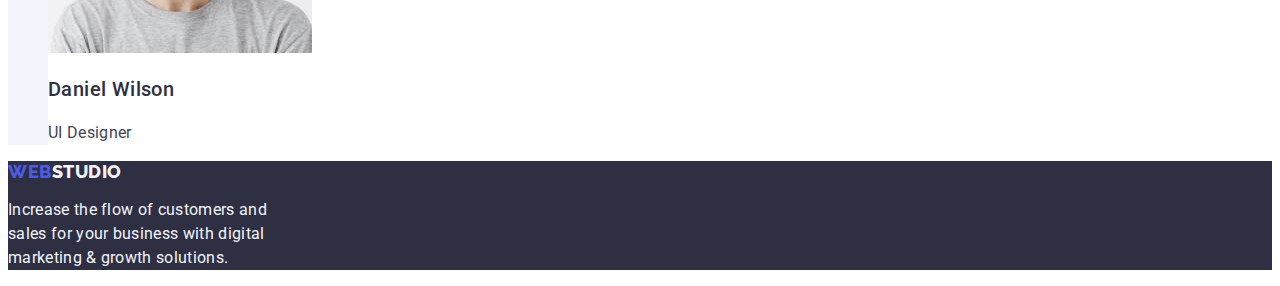
==== commit e56a1516: "test s" ====
--- a/index.html
+++ b/index.html
@@ -139,8 +139,8 @@
               width="264"
               height="260"
             />
-            <h3>Mark Guerrero</h3>
-            <p>Product Designer</p>
+            <h3 class="h-three">Mark Guerrero</h3>
+            <p class="goal-p">Product Designer</p>
           </li>
           <li class="employee-card">
             <img
@@ -149,8 +149,8 @@
               width="264"
               height="260"
             />
-            <h3>Tom Ford</h3>
-            <p>Frontend Developer</p>
+            <h3 class="h-three">Tom Ford</h3>
+            <p class="goal-p">Frontend Developer</p>
           </li>
           <li class="employee-card">
             <img
@@ -159,8 +159,8 @@
               width="264"
               height="260"
             />
-            <h3>Camila Garcia</h3>
-            <p>Marketing</p>
+            <h3 class="h-three">Camila Garcia</h3>
+            <p class="goal-p">Marketing</p>
           </li>
           <li class="employee-card">
             <img
@@ -169,8 +169,8 @@
               width="264"
               height="260"
             />
-            <h3>Daniel Wilson</h3>
-            <p>UI Designer</p>
+            <h3 class="h-three">Daniel Wilson</h3>
+            <p class="goal-p">UI Designer</p>
             <!-- <ul class="social-media-list">
               <li>
                 <div class="social-meadia-instagram">
--- a/css/styles.css
+++ b/css/styles.css
@@ -25,8 +25,10 @@
 }
 
 .footer-text {
+  font-size: 16px;
   color: var(--light-color);
   letter-spacing: 0.02em;
+  line-height: 1.5;
 }
 
 header {
@@ -56,6 +58,7 @@
   line-height: 1.11;
   text-transform: capitalize;
   letter-spacing: 0.02em;
+  text-align: center;
 }
 
 .goal-p {
@@ -72,12 +75,6 @@
   line-height: 1.2;
   letter-spacing: 0.02em;
 }
-
-/* p {
-  color: inherit;
-  font-size: 16px;
-  line-height: 1.5;
-} */
 
 .welcome-page {
   background-color: var(--dark-color);
@@ -162,6 +159,10 @@
   background-color: var(--light-color);
 }
 
+.employee-card {
+  background-color: var(--white-background-color);
+}
+
 .contacts-main {
   font-style: normal;
 }
